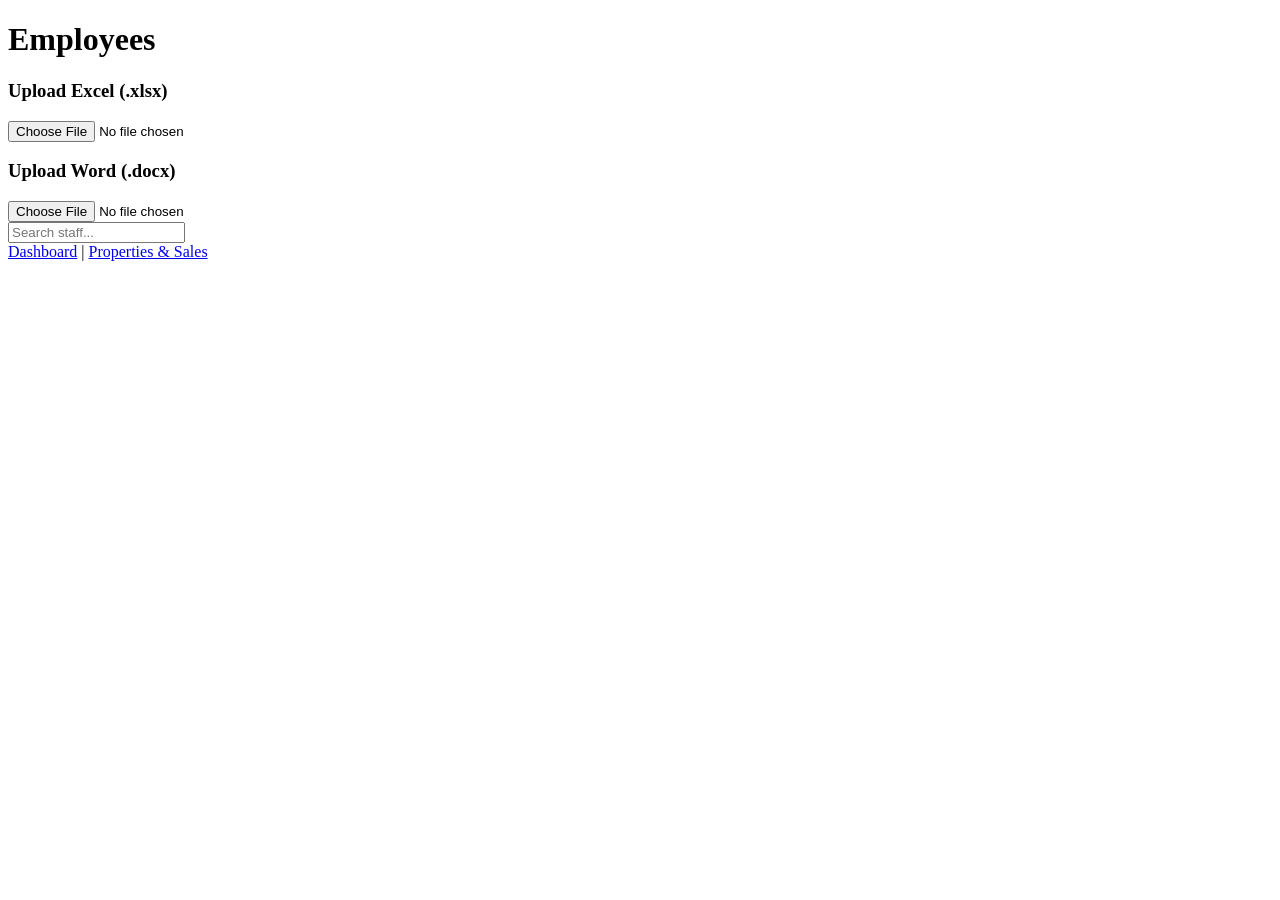
==== employees.html @ c4533843 "Add files via upload" ====
<!DOCTYPE html>
<html lang="en">
<head>
<meta charset="UTF-8">
<title>Employees - Real Estate CRM</title>
<link rel="stylesheet" href="css/style.css">
<script src="lib/xlsx.full.min.js"></script>
<script src="lib/mammoth.browser.min.js"></script>
</head>
<body>

<div class="container">
<h1>Employees</h1>

<div class="upload">
  <h3>Upload Excel (.xlsx)</h3>
  <input type="file" id="excelFile">

  <h3>Upload Word (.docx)</h3>
  <input type="file" id="wordFile">
</div>

<input id="searchStaff" placeholder="Search staff...">
<div id="staffList"></div>

<nav><a href="index.html">Dashboard</a> | <a href="properties.html">Properties & Sales</a></nav>

<script src="js/main.js"></script>
<script src="js/employees.js"></script>
</body>
</html>
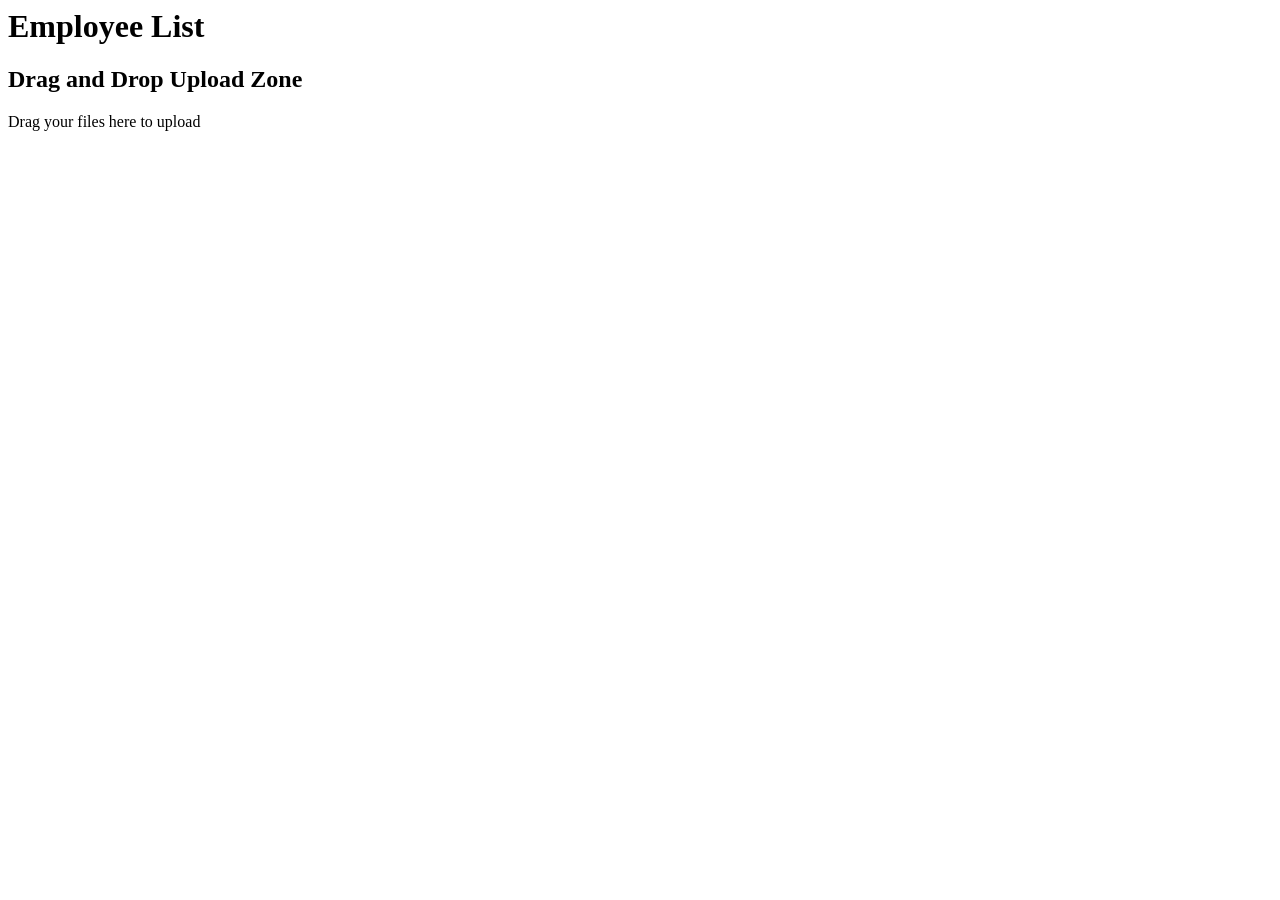
==== commit 22b1ce6e: "Added drag-and-drop upload zone to employees.html" ====
--- a/employees.html
+++ b/employees.html
@@ -1,31 +1,32 @@
-<!DOCTYPE html>
-<html lang="en">
-<head>
-<meta charset="UTF-8">
-<title>Employees - Real Estate CRM</title>
-<link rel="stylesheet" href="css/style.css">
-<script src="lib/xlsx.full.min.js"></script>
-<script src="lib/mammoth.browser.min.js"></script>
-</head>
-<body>
-
-<div class="container">
-<h1>Employees</h1>
-
-<div class="upload">
-  <h3>Upload Excel (.xlsx)</h3>
-  <input type="file" id="excelFile">
-
-  <h3>Upload Word (.docx)</h3>
-  <input type="file" id="wordFile">
-</div>
-
-<input id="searchStaff" placeholder="Search staff...">
-<div id="staffList"></div>
-
-<nav><a href="index.html">Dashboard</a> | <a href="properties.html">Properties & Sales</a></nav>
-
-<script src="js/main.js"></script>
-<script src="js/employees.js"></script>
-</body>
+<html>
+<head>
+    <title>Employee Management</title>
+</head>
+<body>
+    <h1>Employee List</h1>
+    <div class="upload-zone">
+        <h2>Drag and Drop Upload Zone</h2>
+        <p>Drag your files here to upload</p>
+        <input type="file" id="fileUpload" multiple accept="*/*" style="display:none;" />
+    </div>
+    <script>
+        const dropArea = document.querySelector('.upload-zone');
+
+        dropArea.addEventListener('dragover', (event) => {
+            event.preventDefault();
+            dropArea.classList.add('active');
+        });
+
+        dropArea.addEventListener('dragleave', () => {
+            dropArea.classList.remove('active');
+        });
+
+        dropArea.addEventListener('drop', (event) => {
+            event.preventDefault();
+            const files = event.dataTransfer.files;
+            console.log(files);
+            // Further processing of files (uploading, etc.)
+        });
+    </script>
+</body>
 </html>
